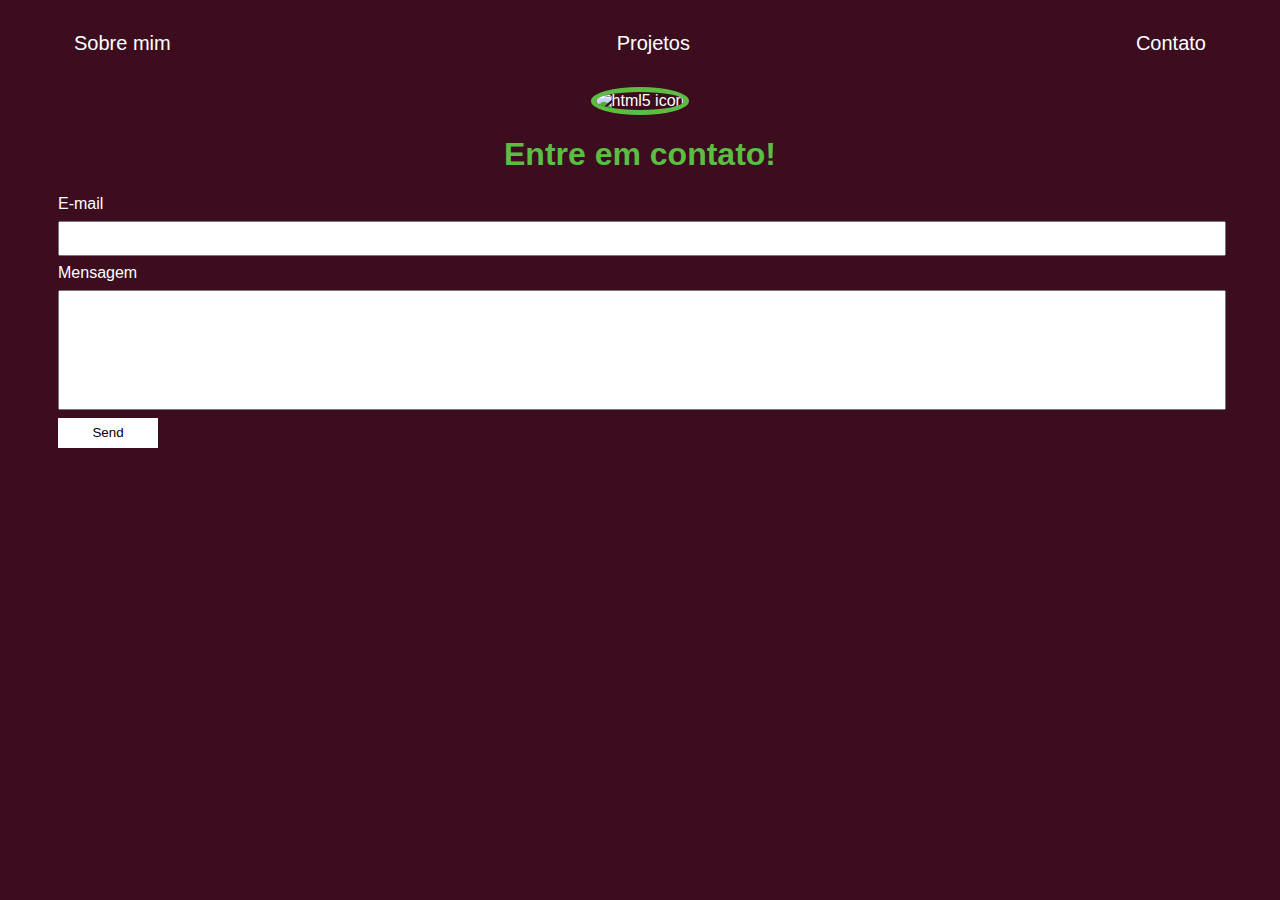
==== index2.html @ cfeee9a6 "Add files via upload" ====
<!DOCTYPE html>
<html lang="ptbr">

    <head>
        <meta charset="UTF-8">
        <meta http-equiv="X-UA-Compatible" content="IE=edge">
        <meta name="viewport" content="width=device-width, initial-scale=1.0">
        <title>Contato</title>
        <link rel="stylesheet" href="style.css">
    </head>

    <body>
        <div class="container">
            <nav>
                <ul>
                    <li>
                        <a href="index.html">Sobre mim</a>
                    </li>
                    <li>
                        <a href="index3.html">Projetos</a>
                    </li>
                    <li>
                        <a href="index2.html">Contato</a>
                    </li>
                </ul>
            </nav>

            <header class="center">
                <div>
                  <img src="C:\Users\Aluno_Tarde\Music\aaaaaaa\gege\WhatsApp Image 2024-06-17 at 19.45.31.jpeg" alt=" html5 icon" style=" width: 120px; height: 150px;">
                </div>
                <h1>Entre em contato!</h1>
            </header>
            <form class="contact-form" action="" method="POST">
                <div>
                    <label for="email">E-mail</label>
                    <input type="email" name="email" required>
                </div>
                <div>
                    <label for="message">Mensagem</label>
                    <input type="text" id="message" name="message" required>
                </div>
                <button type="submit">Send</button>
                <input type="hidden" name="_next" value="">
                <input type="hidden" name="_subject" value="New submission!">
            </form>
        </div>
    </body
---- style.css ----
body {
    color: white;
    background-color: rgb(59, 13, 31);
    font-family: Arial, Helvetica, sans-serif;
}

ul {
    display: flex;
    justify-content: space-between;
    list-style-type: none;
    align-items: center;
    padding: 16px;
}

a {
    color: white;
    text-decoration: none;
}

header img {
    width: 150px;
    height: 150px;
    border-radius: 50%;
    border: 5px solid #5BBE42;
}

.center {
    text-align: center;
}

h1 {
    color: #5BBE42;
}

footer img {
    width: 40px;
    height: 40px;
}

footer {
    display: flex;
    justify-content: center;
}

footer a {
    margin: 20px;
    text-align: center;
}

footer p {
    margin-top: 2px;
}

.container {
    padding: 0px 50px;
}

nav a {
    font-size: 20px;
}

nav a:hover {
    color: #f8f8f8;
}

.contact-form input{
    width: 100%;
    padding: 8px 0;
    margin: 8px 0;
}

.contact-form input[type=text] {
    height: 100px;
}

button {
    color: black;
    background-color: white;
    border: none;
    width: 100px;
    height: 30px;
}
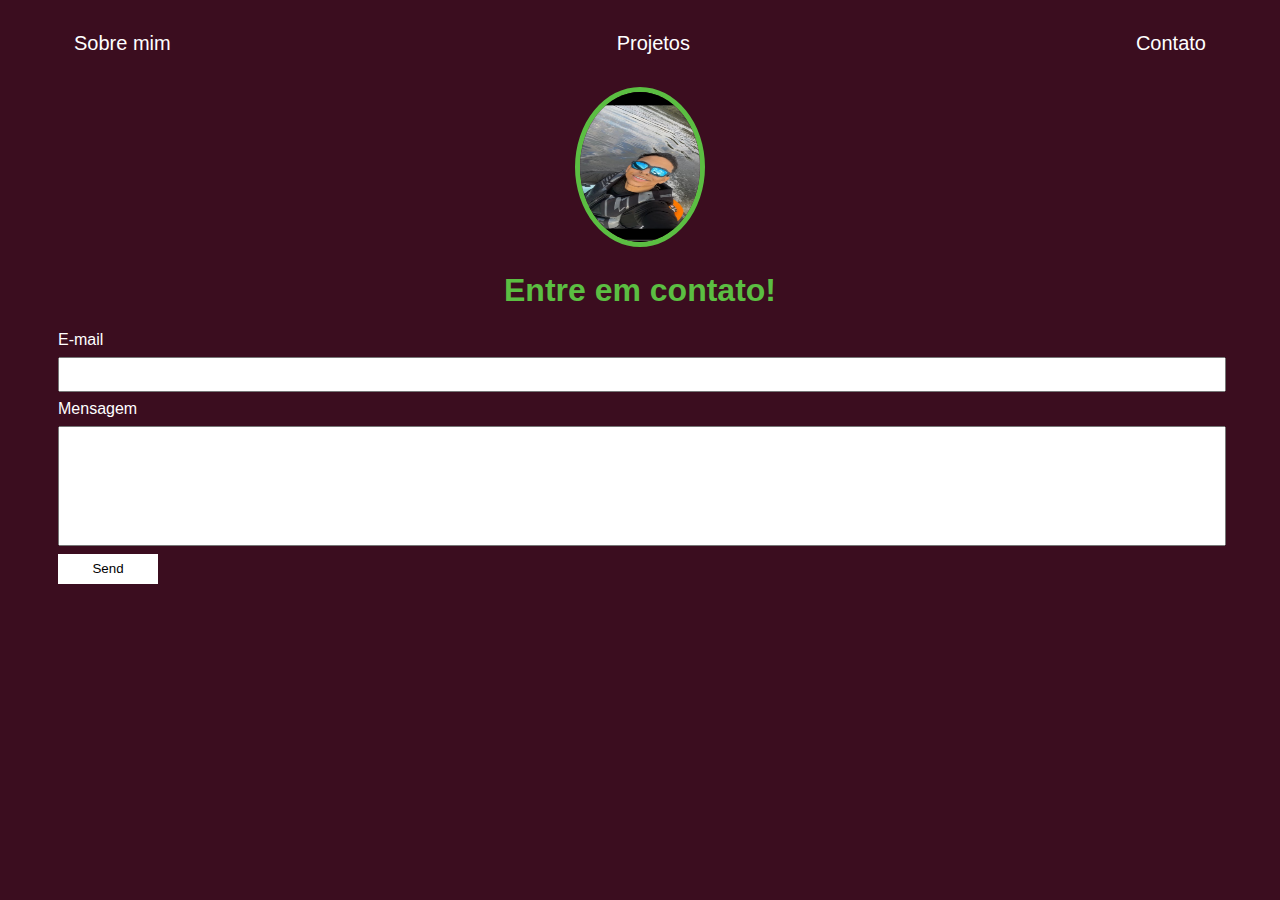
==== commit 3346654c: "Update index2.html" ====
--- a/index2.html
+++ b/index2.html
@@ -27,7 +27,7 @@
 
             <header class="center">
                 <div>
-                  <img src="C:\Users\Aluno_Tarde\Music\aaaaaaa\gege\WhatsApp Image 2024-06-17 at 19.45.31.jpeg" alt=" html5 icon" style=" width: 120px; height: 150px;">
+                  <img src="WhatsApp Image 2024-06-17 at 19.45.31.jpeg" alt=" html5 icon" style=" width: 120px; height: 150px;">
                 </div>
                 <h1>Entre em contato!</h1>
             </header>
@@ -45,4 +45,4 @@
                 <input type="hidden" name="_subject" value="New submission!">
             </form>
         </div>
-    </body+    </body
